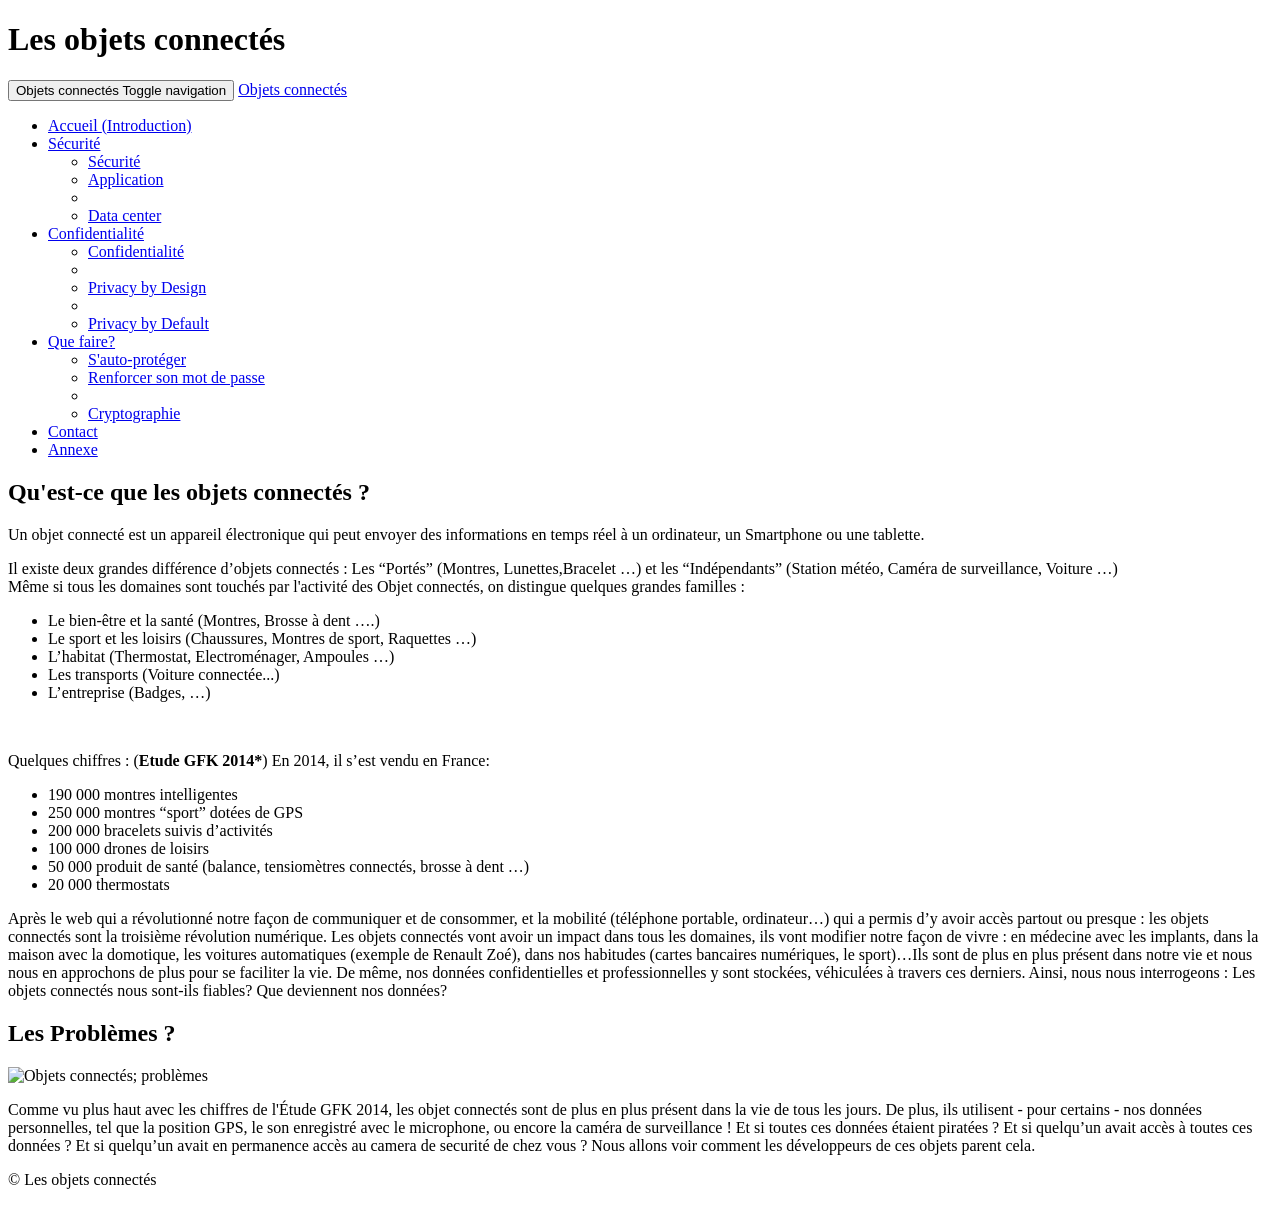
==== index.html @ bf85ab1d "Create index.html" ====
<!DOCTYPE html>
<html lang="fr">

<head>
    <meta charset="utf-8">
    <meta http-equiv="X-UA-Compatible" content="IE=edge">
    <meta name="viewport" content="width=device-width, initial-scale=1">
    <meta name="description" content="">
    <meta name="author" content="">
    <title>Les objets connectés</title>
    <link href="css/bootstrap.css" rel="stylesheet">
    <link href="css/bootstrap-theme.css" rel="stylesheet">
    <link href="css/main.css" rel="stylesheet">
</head>

<body>
    <header>
        <h1 class="hidden-xs">Les objets connectés</h1>
        <nav class="navbar navbar-default affix-top" id="navbar">
            <div class="container-fluid">
                <div class="navbar-header">
                    <button type="button" class="navbar-toggle collapsed" data-toggle="collapse" data-target="#bs-example-navbar-collapse-1" aria-expanded="false">
                        <span class="sr-only lg-only">Objets connectés</span>
                        <span class="sr-only">Toggle navigation</span>
                        <span class="icon-bar"></span>
                        <span class="icon-bar"></span>
                        <span class="icon-bar"></span>
                    </button>
                    <a class="navbar-brand" href="index.html">Objets connectés</a>
                </div>

                <div class="collapse navbar-collapse" id="bs-example-navbar-collapse-1">
                    <ul class="nav navbar-nav">
                        <li class="active"><a href="index.html">Accueil <span class="sr-only">(Introduction)</span></a></li>

                        <li class="dropdown">
                            <a href="#" class="dropdown-toggle" data-toggle="dropdown" role="button" aria-haspopup="true" aria-expanded="false">Sécurité <span class="caret"></span></a>
                            <ul class="dropdown-menu">
                                <li><a href="securite.html">Sécurité</a></li>
                                <li><a href="securite.html#appli">Application</a></li>
                                <li role="separator" class="divider"></li>
                                <li><a href="securite.html#data">Data center</a></li>
                            </ul>
                        </li>

                        <li class="dropdown">
                            <a href="#" class="dropdown-toggle" data-toggle="dropdown" role="button" aria-haspopup="true" aria-expanded="false">Confidentialité <span class="caret"></span></a>
                            <ul class="dropdown-menu">
                                <li><a href="confidentialite.html">Confidentialité</a></li>
                                <li role="separator" class="divider"></li>
                                <li><a href="confidentialite.html#privacy1">Privacy by Design</a></li>
                                <li role="separator" class="divider"></li>
                                <li><a href="confidentialite.html#privacy2">Privacy by Default</a></li>
                            </ul>
                        </li>

                        <li class="dropdown">
                            <a href="solution.html" class="dropdown-toggle" data-toggle="dropdown" role="button" aria-haspopup="true" aria-expanded="false">Que faire? <span class="caret"></span></a>
                            <ul class="dropdown-menu">
                                <li><a href="solution.html">S'auto-protéger</a></li>
                                <li><a href="solution.html#soi">Renforcer son mot de passe</a></li>
                                <li role="separator" class="divider"></li>
                                <li><a href="solution.html#crypto">Cryptographie</a></li>
                            </ul>
                        </li>

                        <li><a href="contact.html">Contact</a></li>
                        <li><a href="annexe.html">Annexe</a></li>
                    </ul>
                </div>
                <!-- /.navbar-collapse -->
            </div>
            <!-- /.container-fluid -->
        </nav>
    </header>
    <section>
        <h2>Qu'est-ce que les objets connectés ?</h2>
        <article>
            <p>
                Un objet connecté est un appareil électronique qui peut envoyer des informations en temps réel à un ordinateur, un Smartphone ou une tablette.
            </p>
            <p class="hidden-xs">
                Il existe deux grandes différence d’objets connectés : Les “Portés” (Montres, Lunettes,Bracelet …) et les “Indépendants” (Station météo, Caméra de surveillance, Voiture …)
                <br/> Même si tous les domaines sont touchés par l&#39;activité des Objet connectés, on distingue quelques grandes familles :
                <br/>
            </p>
            <ul class="hidden-xs">
                <li>Le bien-être et la santé (Montres, Brosse à dent ….)</li>
                <li>Le sport et les loisirs (Chaussures, Montres de sport, Raquettes …)</li>
                <li>L’habitat (Thermostat, Electroménager, Ampoules …)</li>
                <li>Les transports (Voiture connectée...)</li>
                <li>L’entreprise (Badges, …)</li>
            </ul>
	       <a class="imageIntro hidden-xs">
            <img src="images/connecte-lg.jpg" alt="" title="glace connected" />
            </a>
            <a class="visible-xs">
            <img src="images/connecte-xs.jpg" alt="" title="glace connected" />
            </a>
            <p>
                Quelques chiffres : (<strong>Etude GFK 2014*</strong>) En 2014, il s’est vendu en France:
            </p>
            <ul>
                <li>190 000 montres intelligentes</li>
                <li>250 000 montres “sport” dotées de GPS</li>
                <li>200 000 bracelets suivis d’activités</li>
                <li>100 000 drones de loisirs</li>
                <li>50 000 produit de santé (balance, tensiomètres connectés, brosse à dent …)</li>
                <li>20 000 thermostats</li>
            </ul>
            <p>
                Après le web qui a révolutionné notre façon de communiquer et de consommer, et la mobilité (téléphone portable, ordinateur…) qui a permis d’y avoir accès partout ou presque : les objets connectés sont la troisième révolution numérique. Les objets connectés vont avoir un impact dans tous les domaines, ils vont modifier notre façon de vivre : en médecine avec les implants, dans la maison avec la domotique, les voitures automatiques (exemple de Renault Zoé), dans nos habitudes (cartes bancaires numériques, le sport)…Ils sont de plus en plus présent dans notre vie et nous nous en approchons de plus pour se faciliter la vie. De même, nos données confidentielles et professionnelles y sont stockées, véhiculées à travers ces derniers. Ainsi, nous nous interrogeons : Les objets connectés nous sont-ils fiables? Que deviennent nos données?
            </p>
        </article>
        
    </section>
    <section class="hidden-xs">
        <h2>Les Problèmes ?</h2>
        <a class="imageProblem hidden-xs">
            <img src="images/problem.gif" alt="Objets connectés; problèmes" title="Les problème" />
        </a>
        <p>
            Comme vu plus haut avec les chiffres de l'Étude GFK 2014, les objet connectés sont de plus en plus présent dans la vie de tous les jours. De plus, ils utilisent - pour certains - nos données personnelles, tel que la position GPS, le son enregistré avec le microphone, ou encore la caméra de surveillance ! Et si toutes ces données étaient piratées ? Et si quelqu’un avait accès à toutes ces données ? Et si quelqu’un avait en permanence accès au camera de securité de chez vous ? Nous allons voir comment les développeurs de ces objets parent cela.
        </p>
	    
            
    </section>
    <footer>
            <p>© Les objets connectés</p>
            <div class=reseaux>
                <a href="http://www.facebook.com"><img src="images/facebook.ico" alt="" title="Facebook" /></a>
                <a href="http://www.twitter.fr"><img src="images/twitter.ico" alt="" title="twitter" /></a>
                <a href="http://www.google.fr"><img src="images/google.ico" alt="" title="google" /></a>
            </div>
    </footer>
    <script src="https://ajax.googleapis.com/ajax/libs/jquery/1.11.2/jquery.js"></script>
    <script src="js/bootstrap.js"></script>
    <script src="js/main.js"></script>
</body>

</html>
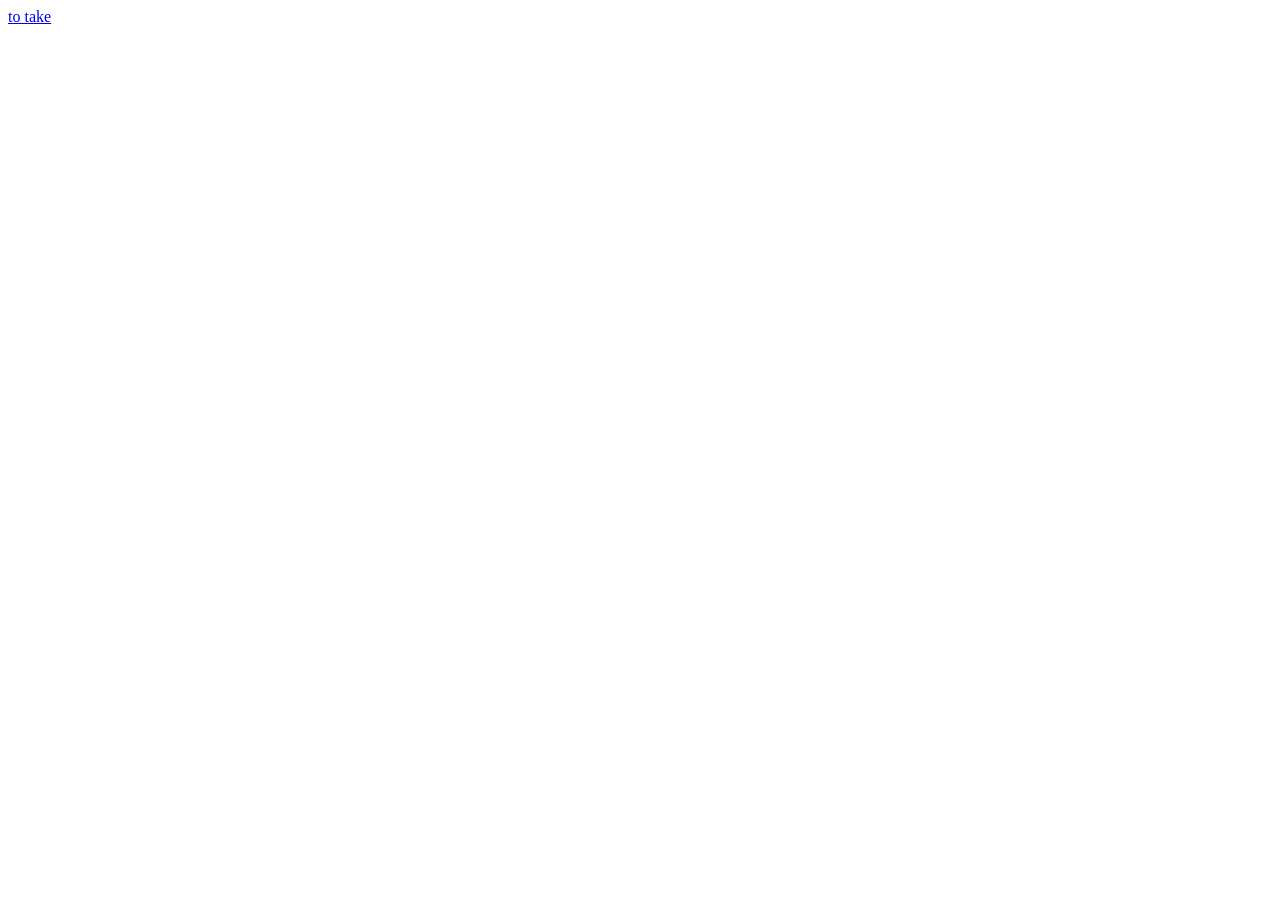
==== commit 1f4a9aaf: "Update index.html" ====
--- a/index.html
+++ b/index.html
@@ -14,128 +14,7 @@
 </head>
 
 <body>
-    <header>
-        <h1 class="hidden-xs">Les objets connectés</h1>
-        <nav class="navbar navbar-default affix-top" id="navbar">
-            <div class="container-fluid">
-                <div class="navbar-header">
-                    <button type="button" class="navbar-toggle collapsed" data-toggle="collapse" data-target="#bs-example-navbar-collapse-1" aria-expanded="false">
-                        <span class="sr-only lg-only">Objets connectés</span>
-                        <span class="sr-only">Toggle navigation</span>
-                        <span class="icon-bar"></span>
-                        <span class="icon-bar"></span>
-                        <span class="icon-bar"></span>
-                    </button>
-                    <a class="navbar-brand" href="index.html">Objets connectés</a>
-                </div>
-
-                <div class="collapse navbar-collapse" id="bs-example-navbar-collapse-1">
-                    <ul class="nav navbar-nav">
-                        <li class="active"><a href="index.html">Accueil <span class="sr-only">(Introduction)</span></a></li>
-
-                        <li class="dropdown">
-                            <a href="#" class="dropdown-toggle" data-toggle="dropdown" role="button" aria-haspopup="true" aria-expanded="false">Sécurité <span class="caret"></span></a>
-                            <ul class="dropdown-menu">
-                                <li><a href="securite.html">Sécurité</a></li>
-                                <li><a href="securite.html#appli">Application</a></li>
-                                <li role="separator" class="divider"></li>
-                                <li><a href="securite.html#data">Data center</a></li>
-                            </ul>
-                        </li>
-
-                        <li class="dropdown">
-                            <a href="#" class="dropdown-toggle" data-toggle="dropdown" role="button" aria-haspopup="true" aria-expanded="false">Confidentialité <span class="caret"></span></a>
-                            <ul class="dropdown-menu">
-                                <li><a href="confidentialite.html">Confidentialité</a></li>
-                                <li role="separator" class="divider"></li>
-                                <li><a href="confidentialite.html#privacy1">Privacy by Design</a></li>
-                                <li role="separator" class="divider"></li>
-                                <li><a href="confidentialite.html#privacy2">Privacy by Default</a></li>
-                            </ul>
-                        </li>
-
-                        <li class="dropdown">
-                            <a href="solution.html" class="dropdown-toggle" data-toggle="dropdown" role="button" aria-haspopup="true" aria-expanded="false">Que faire? <span class="caret"></span></a>
-                            <ul class="dropdown-menu">
-                                <li><a href="solution.html">S'auto-protéger</a></li>
-                                <li><a href="solution.html#soi">Renforcer son mot de passe</a></li>
-                                <li role="separator" class="divider"></li>
-                                <li><a href="solution.html#crypto">Cryptographie</a></li>
-                            </ul>
-                        </li>
-
-                        <li><a href="contact.html">Contact</a></li>
-                        <li><a href="annexe.html">Annexe</a></li>
-                    </ul>
-                </div>
-                <!-- /.navbar-collapse -->
-            </div>
-            <!-- /.container-fluid -->
-        </nav>
-    </header>
-    <section>
-        <h2>Qu'est-ce que les objets connectés ?</h2>
-        <article>
-            <p>
-                Un objet connecté est un appareil électronique qui peut envoyer des informations en temps réel à un ordinateur, un Smartphone ou une tablette.
-            </p>
-            <p class="hidden-xs">
-                Il existe deux grandes différence d’objets connectés : Les “Portés” (Montres, Lunettes,Bracelet …) et les “Indépendants” (Station météo, Caméra de surveillance, Voiture …)
-                <br/> Même si tous les domaines sont touchés par l&#39;activité des Objet connectés, on distingue quelques grandes familles :
-                <br/>
-            </p>
-            <ul class="hidden-xs">
-                <li>Le bien-être et la santé (Montres, Brosse à dent ….)</li>
-                <li>Le sport et les loisirs (Chaussures, Montres de sport, Raquettes …)</li>
-                <li>L’habitat (Thermostat, Electroménager, Ampoules …)</li>
-                <li>Les transports (Voiture connectée...)</li>
-                <li>L’entreprise (Badges, …)</li>
-            </ul>
-	       <a class="imageIntro hidden-xs">
-            <img src="images/connecte-lg.jpg" alt="" title="glace connected" />
-            </a>
-            <a class="visible-xs">
-            <img src="images/connecte-xs.jpg" alt="" title="glace connected" />
-            </a>
-            <p>
-                Quelques chiffres : (<strong>Etude GFK 2014*</strong>) En 2014, il s’est vendu en France:
-            </p>
-            <ul>
-                <li>190 000 montres intelligentes</li>
-                <li>250 000 montres “sport” dotées de GPS</li>
-                <li>200 000 bracelets suivis d’activités</li>
-                <li>100 000 drones de loisirs</li>
-                <li>50 000 produit de santé (balance, tensiomètres connectés, brosse à dent …)</li>
-                <li>20 000 thermostats</li>
-            </ul>
-            <p>
-                Après le web qui a révolutionné notre façon de communiquer et de consommer, et la mobilité (téléphone portable, ordinateur…) qui a permis d’y avoir accès partout ou presque : les objets connectés sont la troisième révolution numérique. Les objets connectés vont avoir un impact dans tous les domaines, ils vont modifier notre façon de vivre : en médecine avec les implants, dans la maison avec la domotique, les voitures automatiques (exemple de Renault Zoé), dans nos habitudes (cartes bancaires numériques, le sport)…Ils sont de plus en plus présent dans notre vie et nous nous en approchons de plus pour se faciliter la vie. De même, nos données confidentielles et professionnelles y sont stockées, véhiculées à travers ces derniers. Ainsi, nous nous interrogeons : Les objets connectés nous sont-ils fiables? Que deviennent nos données?
-            </p>
-        </article>
-        
-    </section>
-    <section class="hidden-xs">
-        <h2>Les Problèmes ?</h2>
-        <a class="imageProblem hidden-xs">
-            <img src="images/problem.gif" alt="Objets connectés; problèmes" title="Les problème" />
-        </a>
-        <p>
-            Comme vu plus haut avec les chiffres de l'Étude GFK 2014, les objet connectés sont de plus en plus présent dans la vie de tous les jours. De plus, ils utilisent - pour certains - nos données personnelles, tel que la position GPS, le son enregistré avec le microphone, ou encore la caméra de surveillance ! Et si toutes ces données étaient piratées ? Et si quelqu’un avait accès à toutes ces données ? Et si quelqu’un avait en permanence accès au camera de securité de chez vous ? Nous allons voir comment les développeurs de ces objets parent cela.
-        </p>
-	    
-            
-    </section>
-    <footer>
-            <p>© Les objets connectés</p>
-            <div class=reseaux>
-                <a href="http://www.facebook.com"><img src="images/facebook.ico" alt="" title="Facebook" /></a>
-                <a href="http://www.twitter.fr"><img src="images/twitter.ico" alt="" title="twitter" /></a>
-                <a href="http://www.google.fr"><img src="images/google.ico" alt="" title="google" /></a>
-            </div>
-    </footer>
-    <script src="https://ajax.googleapis.com/ajax/libs/jquery/1.11.2/jquery.js"></script>
-    <script src="js/bootstrap.js"></script>
-    <script src="js/main.js"></script>
-</body>
+	<a href="take.html">to take</a>
+	</body>
 
 </html>
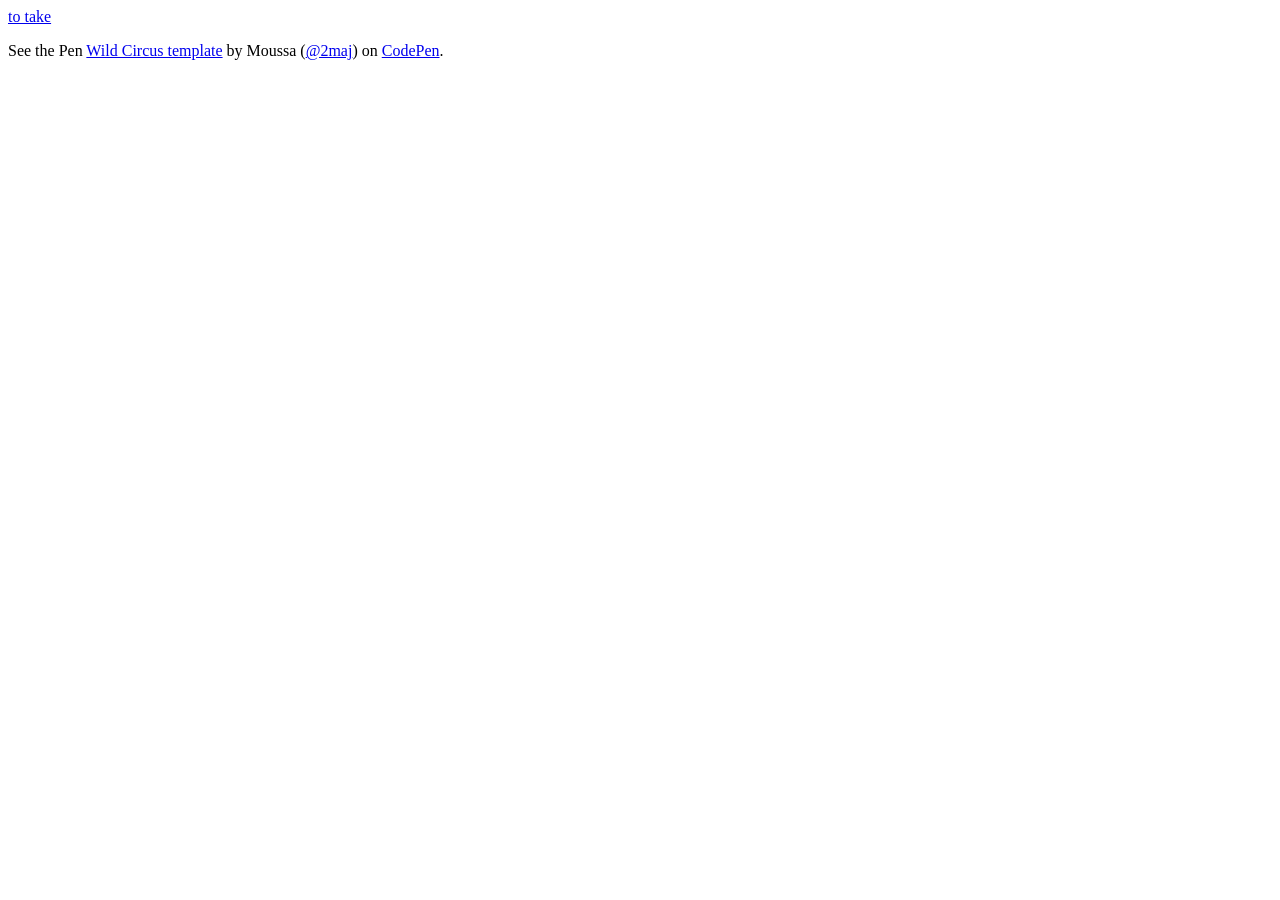
==== commit b7af42d0: "Update index.html" ====
--- a/index.html
+++ b/index.html
@@ -15,6 +15,8 @@
 
 <body>
 	<a href="take.html">to take</a>
+	<p data-height="265" data-theme-id="dark" data-slug-hash="ZRbBrv" data-default-tab="result" data-user="2maj" data-embed-version="2" data-pen-title="Wild Circus template" data-preview="true" class="codepen">See the Pen <a href="https://codepen.io/2maj/pen/ZRbBrv/">Wild Circus template</a> by Moussa (<a href="https://codepen.io/2maj">@2maj</a>) on <a href="https://codepen.io">CodePen</a>.</p>
+<script async src="https://static.codepen.io/assets/embed/ei.js"></script>
 	</body>
 
 </html>
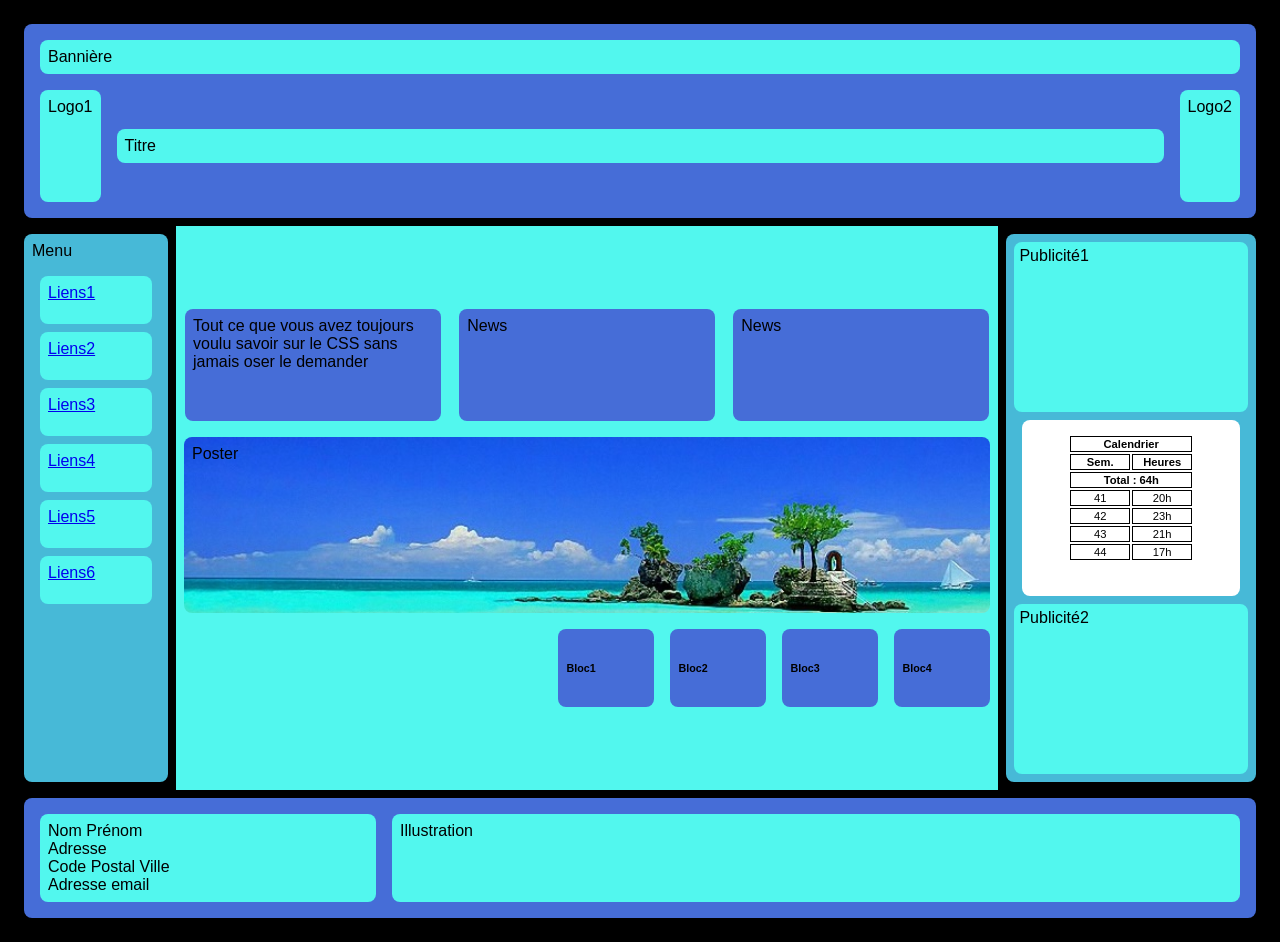
==== commit 8873e83c: "responsive flex" ====
--- a/index.html
+++ b/index.html
@@ -1,22 +1,94 @@
 <!DOCTYPE html>
-<html lang="fr">
+<html xmlns="http://www.w3.org/1999/xhtml" xml:lang="fr" lang="fr">
 
 <head>
-    <meta charset="utf-8">
-    <meta http-equiv="X-UA-Compatible" content="IE=edge">
-    <meta name="viewport" content="width=device-width, initial-scale=1">
-    <meta name="description" content="">
-    <meta name="author" content="">
-    <title>Les objets connectés</title>
-    <link href="css/bootstrap.css" rel="stylesheet">
-    <link href="css/bootstrap-theme.css" rel="stylesheet">
-    <link href="css/main.css" rel="stylesheet">
+	<meta charset="utf-8" />
+	<title>Structure Flex</title>
+	<meta name="description" content="Exemple de structure réalisée à l'aide des blocs flexibles" />
+	<meta name="keywords" content="flex, flex-direction, flex-wrap, flex-grow, flex-basis" />
+	<!-- Styles CSS -->
+	<link href='main.css' rel='stylesheet' >
 </head>
 
 <body>
-	<a href="take.html">to take</a>
-	<p data-height="265" data-theme-id="dark" data-slug-hash="ZRbBrv" data-default-tab="result" data-user="2maj" data-embed-version="2" data-pen-title="Wild Circus template" data-preview="true" class="codepen">See the Pen <a href="https://codepen.io/2maj/pen/ZRbBrv/">Wild Circus template</a> by Moussa (<a href="https://codepen.io/2maj">@2maj</a>) on <a href="https://codepen.io">CodePen</a>.</p>
-<script async src="https://static.codepen.io/assets/embed/ei.js"></script>
-	</body>
+	<!-- En-tête -->
+	<header>
+		<div id="banniere">Bannière</div>
+		<div id="entete">
+			<div class="logo">Logo1</div>
+			<div id="titre">Titre</div>
+			<div class="logo">Logo2</div>
+		</div>
+	</header>
+	<!-- Corps de la page -->
+	<section>
+		<nav class='menu'>Menu
+			<ul>
+				<li><a href="#">Liens1</a></li>
+				<li><a href="#">Liens2</a></li>
+				<li><a href="#">Liens3</a></li>
+				<li><a href="#">Liens4</a></li>
+				<li><a href="#">Liens5</a></li>
+				<li><a href="#">Liens6</a></li>
+			</ul>
+		</nav>
+		<article>
+			<div id="art-news">
+				<div class="news"><p>Tout ce que vous avez toujours voulu savoir sur le CSS sans jamais oser le demander</p></div>
+				<div class="news"><p>News</p></div>
+				<div class="news"><p>News</p></div>
+			</div>
+			<div id="poster">Poster</div>
+			<div id="art-blocs">
+				<div class="bloc"><h6>Bloc1</h6></div>
+				<div class="bloc"><h6>Bloc2</h6></div>
+				<div class="bloc"><h6>Bloc3</h6></div>
+				<div class="bloc"><h6>Bloc4</h6></div>
+			</div>
+		</article>
+		<aside>
+			<div class="pub">Publicité1</div>
+			<div id="cal">
+				<table>
+						<tr>
+							<th colspan="2">Calendrier</th>
+						</tr>
+						<tr>
+							<th>Sem.</th>
+							<th>Heures</th>
+						</tr>
+						<tr>
+							<th colspan="2">Total : 64h</th>
+						</tr>
+						<tr>
+							<td>41</td>
+							<td>20h</td>
+						</tr>
+						<tr>
+							<td>42</td>
+							<td>23h</td>
+						</tr>
+						<tr>
+							<td>43</td>
+							<td>21h</td>
+						</tr>
+						<tr>
+							<td>44</td>
+							<td>17h</td>
+						</tr>
+				</table>
+			</div>
+			<div class="pub">Publicité2</div>
+		</aside>
+	</section>
+	<!-- Pied de page -->
+	<footer>
+		<div id="contact">Nom Prénom
+			<br /> Adresse
+			<br /> Code Postal Ville
+			<br /> Adresse email </div>
+		<div id="illustration">Illustration</div>
+	</footer>
+</body>
 
-</html>
+</html>
--- a/main.css
+++ b/main.css
@@ -0,0 +1,280 @@
+
+/*------------------------------------*/
+/*       Mise en forme Responsive     */
+/*------------------------------------*/	
+body {											/* Application à tous les éléments contenus dans la page */
+	 
+	box-sizing: border-box;
+	/* Inclusion du border et du padding pour le calcul de la largeur */
+}
+
+body {
+	display: flex;
+	/* Conteneur Flex pour Header, Section et Footer */
+	flex-direction: column;
+	/* Orientation de l'affichage : vertical */
+	min-height: 100vh;
+	/* Etirement des éléments sur toute la hauteur de la fenêtre */
+}
+
+header {
+	display: flex;
+	/* Conteneur Flex pour header */
+	flex-direction: column;
+	/* Orientation de l'affichage : vertical */
+}
+
+#entete, #art-news, #art-blocs,section,
+footer {
+	display: flex;
+	/* Conteneur Flex pour #entete, #art-news, art-blocs, section et footer */
+	flex-direction: row;
+	justify-content: flex-end;
+	/* Orientation de l'affichage : horizontal */
+}
+
+#entete{					/* #entete */
+	align-items: center;
+	/* alignement vertival des blocs */
+}
+#titre{
+	flex-grow: 1;
+}
+
+#art-news{					/* #art-news */
+	justify-content: space-around;
+	/* alignement horizontal des blocs */
+	flex-wrap: wrap;
+	/* Passage à la ligne des flex-items autorisé */
+}
+
+art-blocs{					/* #art-blocs */
+	justify-content: flex-end;
+	/* alignement horizontal des blocs */
+	flex-wrap: wrap-reverse;
+	/* Passage à la ligne des flex-items autorisé mais inversé */
+}
+
+												/* titre */
+aside {
+	flex-grow: 1;
+	/* Etirement possible pour compléter l'espace */
+}
+
+article {
+	align-content: space-around;
+}
+
+article {
+	flex-grow: 4;
+	/* Etirement dans la largeur pour compléter l'espace 3/4 (1/4 pour aside) car flex-direction: row */
+}
+
+#contact{					/* #contact */
+	flex: 0 1 20em;
+	/* Regroupement de flex-grow, flex shrink (1 seul pour contact contre 4 pour illustration) et flex-basis */
+}
+
+#illustration{					/* #illustration */
+	flex: 1 4 20em;
+	/* Regroupement de flex-grow, flex shrink (4 pour illustration pour 1 seul pour contact) et flex-basis */
+}
+
+											/* .logo */
+nav,
+aside {
+	flex-basis: 10em;
+	/* Largeur de base */
+}
+
+.news{			/* .news */
+	flex-basis: 15em;
+	/* Largeur de base */
+}
+.bloc{				/* .bloc */ 
+	flex-basis: 5em;
+	/* Largeur de base */
+}
+/*------------------------------------*/
+/*           Mise en page             */
+/*------------------------------------*/
+/*               Marges               */
+
+body {
+	margin: 0;
+	padding: 1em;
+	background: #000;
+	font-family: "Trebuchet MS", arial, sans-serif;
+}
+
+header,#banniere, .logo, #titre,
+nav,
+li,
+aside,#cal ,.pub
+article,
+.news, #poster,.bloc,
+footer,
+#contact,
+#illustration
+{
+	margin: 0.5em;
+	padding: 0.5em;
+	border-radius: 8px;
+}
+/*               Coloris              */
+
+header,
+footer,
+.news, .bloc, #poster
+{
+	background-color: #466dd7;
+}
+
+nav,
+aside {
+	background-color: #47b9d7;
+}
+
+#banniere,.logo, #titre,
+article,.pub, #cal,
+nav li, #liens, #contact, #illustration,
+li {
+	background-color: #52f7ee;
+}
+/*              Dimensions            */
+
+header,
+section,
+footer {
+	min-width: 43em;
+}
+
+article {
+	flex-basis: 25em;
+}
+
+nav,
+aside {
+	flex-basis: 8em;
+}
+
+.news	{				/* .news */
+	flex-basis: 15em;
+}
+
+{						/* liste */
+						
+/* Image d'arabesque avant et après la liste */
+}
+
+/*           Gestion du menu          */
+li {
+	display: block;
+	list-style: none;
+	margin-left: -2em;
+	flex-basis: 6em;
+	height: 2em;
+	
+/* Ombre bleue sur chaque élément du menu */
+}
+
+					{						/* Liens du menu */
+
+/* Pas de soulignement */
+}
+
+.menu:hover			{								/* Eléments du menu survolés */		
+	background-color: #466dd7;	
+	box-shadow: 3px 3px 2px 2px #52f7ee;
+}
+
+			{								/* Liens des éléments du menu survolés */
+	color: #fff;
+}
+
+.logo,.news{				/* .bloc */
+	height: 6em;
+}
+
+#poster,.pub, #cal{
+	height: 10em;
+}
+
+/*                Aspect news             */
+p {
+	margin: 0;
+}
+.news{		/* .news */
+	font-size: 1em;
+	float: left;
+	padding: auto;
+	
+}
+
+															/* Aspect poster */
+
+.pub{
+	border-radius: 8px;
+	padding: 5px;
+}
+/*                Aspect blocs            */
+															/* .blocs */
+
+.blocs{
+	background-color: rgba(0, 0, 230, .2);
+}
+
+/*              Aspect bloc tableau            */	
+#cal{									/* #cal */
+	background-color: #fff;
+}
+
+table {	
+	margin: 0.5em auto;
+	font-size: 0.7em;
+}
+
+thead, tfoot {
+	background-color: #bbb;
+}
+
+						{									/* Lignes impaires */
+
+}
+
+						{									/* Lignes aires */
+
+}
+
+td, th {
+	border: 1px solid #000;
+	text-align: center;
+	width: 5em;
+}
+
+							{								/* 2ème cellule du tableau */
+
+}
+
+		{													/* Cellules du tableau à texte blanc */
+	color: #fff;
+}
+
+/*               Numérotation              */		
+
+body {
+
+		/* Initialisation du compteur */
+	}
+#poster{
+	background-image: url('images/ile.jpg');
+	background-repeat: no-repeat;
+	background-size: 100%;
+	
+}
+
+	
+		 {
+						
+		/* Incrémentation et affichage du compteur */
+	}
